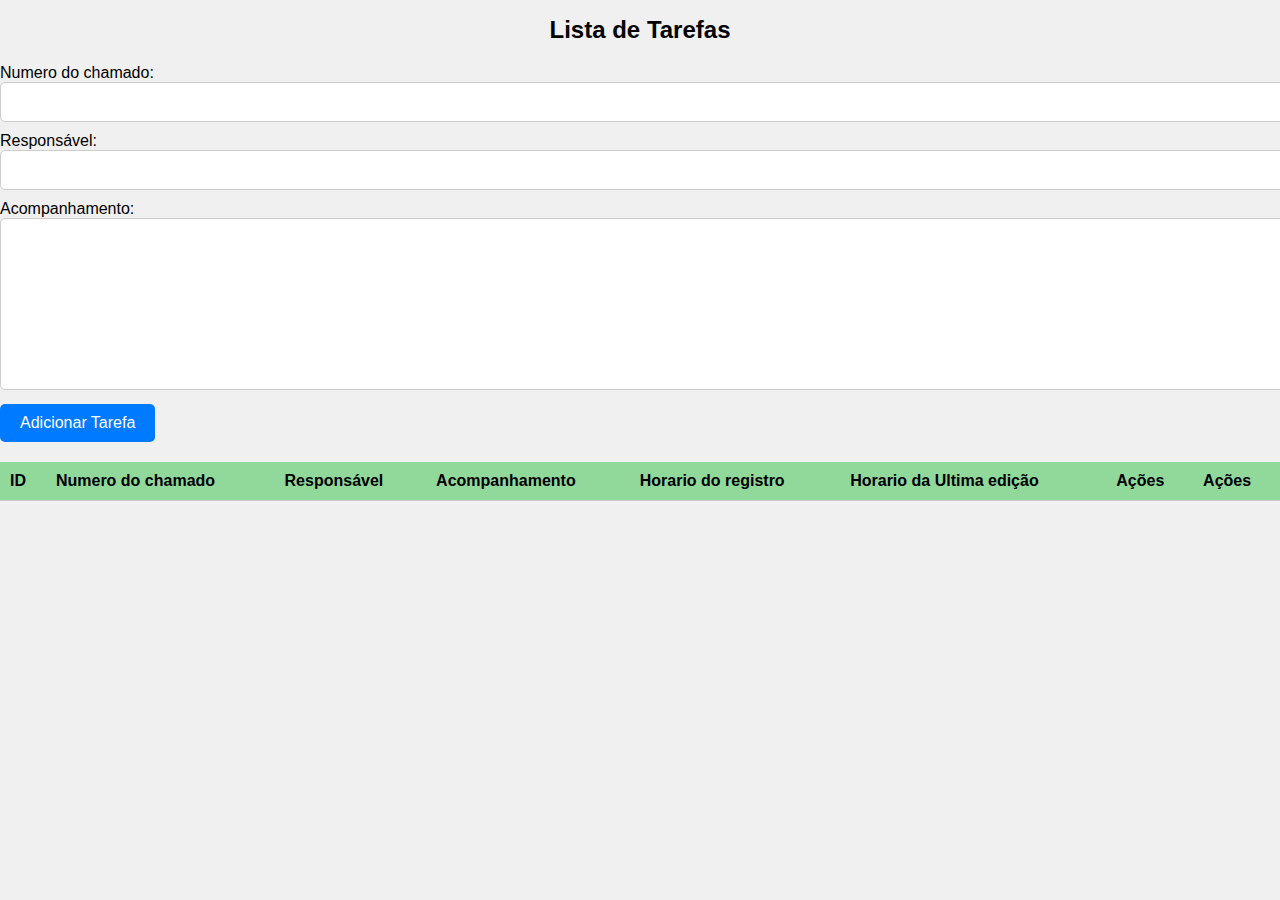
==== anotações.html @ c658b833 "Add files via upload" ====
<!DOCTYPE html>
<html lang="en">
<head>
    <meta charset="UTF-8">
    <meta name="viewport" content="width=device-width, initial-scale=1.0">
    <title>Lista de Tarefas</title>
    <link rel="website icon" type="png" href="backg.webp">
    <link rel="stylesheet" href="anotações.css">
</head>
<body>
    <h1>Lista de Tarefas</h1>
    <form id="tarefa-form">
        <label for="responsavel">Numero do chamado:</label>
        <input type="text" id="responsavel" required>
        <label for="data">Responsável:</label>
        <input type="text" id="data" required>
        <label for="acompanhamento">Acompanhamento:</label>
        <textarea id="acompanhamento" required></textarea>
        <button type="button" id="adicionar">Adicionar Tarefa</button>
    </form>
    <table>
        <thead>
            <tr>
                <th>ID</th>
                <th>Numero do chamado</th>
                <th>Responsável</th>
                <th>Acompanhamento</th>
                <th>Horario do registro</th>
                <th>Horario da Ultima edição</th>
                <th>Ações</th>
                <th>Ações</th>
            </tr>
        </thead>
        <tbody></tbody>
    </table>

    <script src="anotações.js"></script>
</body>
</html>
---- anotações.css ----
/* Estilização geral da página */
body {
    font-family: Arial, sans-serif;
    background-color: #f0f0f0;
    margin: 0;
    padding: 0;
}

#task-list {
    max-width: 800px;
    margin: 0 auto;
    padding: 20px; 
    background-color: #fff;
    border-radius: 5px;
    box-shadow: 0 0 10px rgba(0, 0, 0, 0.1);
}

/* Estilização dos campos de entrada de texto */
input[type="text"], textarea {
    width: 100%;
    padding: 10px;
    margin-bottom: 10px;
    border: 1px solid #ccc;
    border-radius: 5px;
    font-size: 16px;
}
textarea {
    height: 150px; /* Altura da textarea, você pode ajustar conforme necessário */
}

/* Estilização dos botões */
button {
    padding: 10px 20px;
    background-color: #007bff;
    color: #fff;
    border: none;
    border-radius: 5px;
    font-size: 16px;
    cursor: pointer;
}

button.edit-button {
    background-color: #5584db;
}

button.delete-button {
    background-color: #db5c5c;
    color: black;
}

button:hover {
    background-color: #0056b3;
}

/* Estilização da tabela */
table {
    width: 100%;
    border-collapse: collapse;
    margin-top: 20px;
}

table th, table td {
    padding: 10px;
    text-align: left;
    border-bottom: 1px solid #ccc;
}

table th {
    background-color: #91d89b;
}

/* Estilização do cabeçalho */
h1 {
    text-align: center;
    font-size: 24px;
    margin-bottom: 20px;
    color: black;
}

/* Estilização do formulário */
#task-form {
    display: flex;
    flex-wrap: wrap;
}

#task-form input[type="text"] {
    flex: 1;
    margin-right: 10px;
}

/* Responsividade */
@media (max-width: 600px) {
    #task-form input[type="text"] {
        width: 100%;
        margin-right: 0;
        margin-bottom: 10px;
    }
}
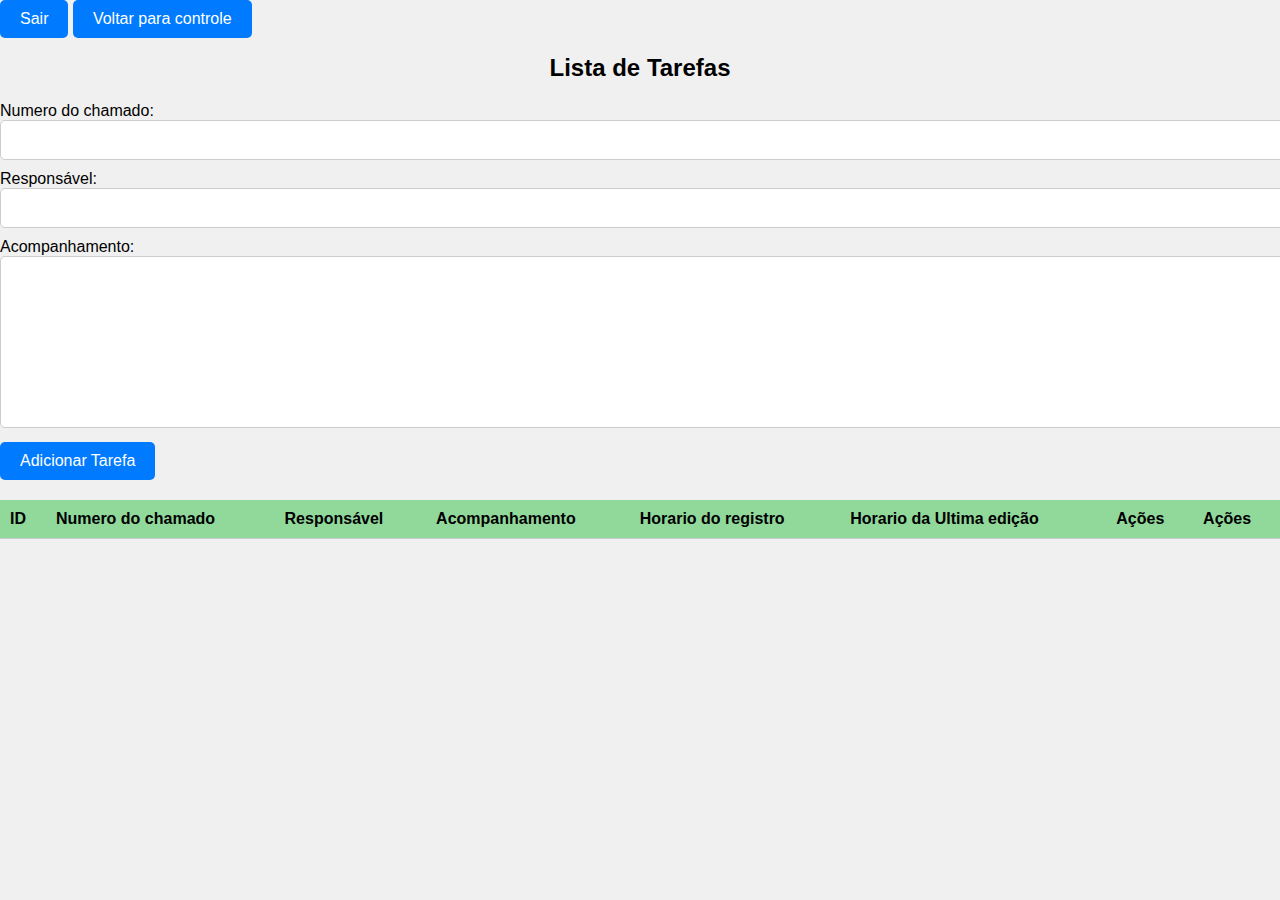
==== commit 33cb6936: "Update anotações.html" ====
--- a/anotações.html
+++ b/anotações.html
@@ -6,6 +6,8 @@
     <title>Lista de Tarefas</title>
     <link rel="website icon" type="png" href="backg.webp">
     <link rel="stylesheet" href="anotações.css">
+    <button class="btn btn-primary" onclick="window.location.href = 'index.html';">Sair</button>
+    <button class="btn btn-primary" onclick="window.location.href = 'control.html';">Voltar para controle</button>
 </head>
 <body>
     <h1>Lista de Tarefas</h1>
